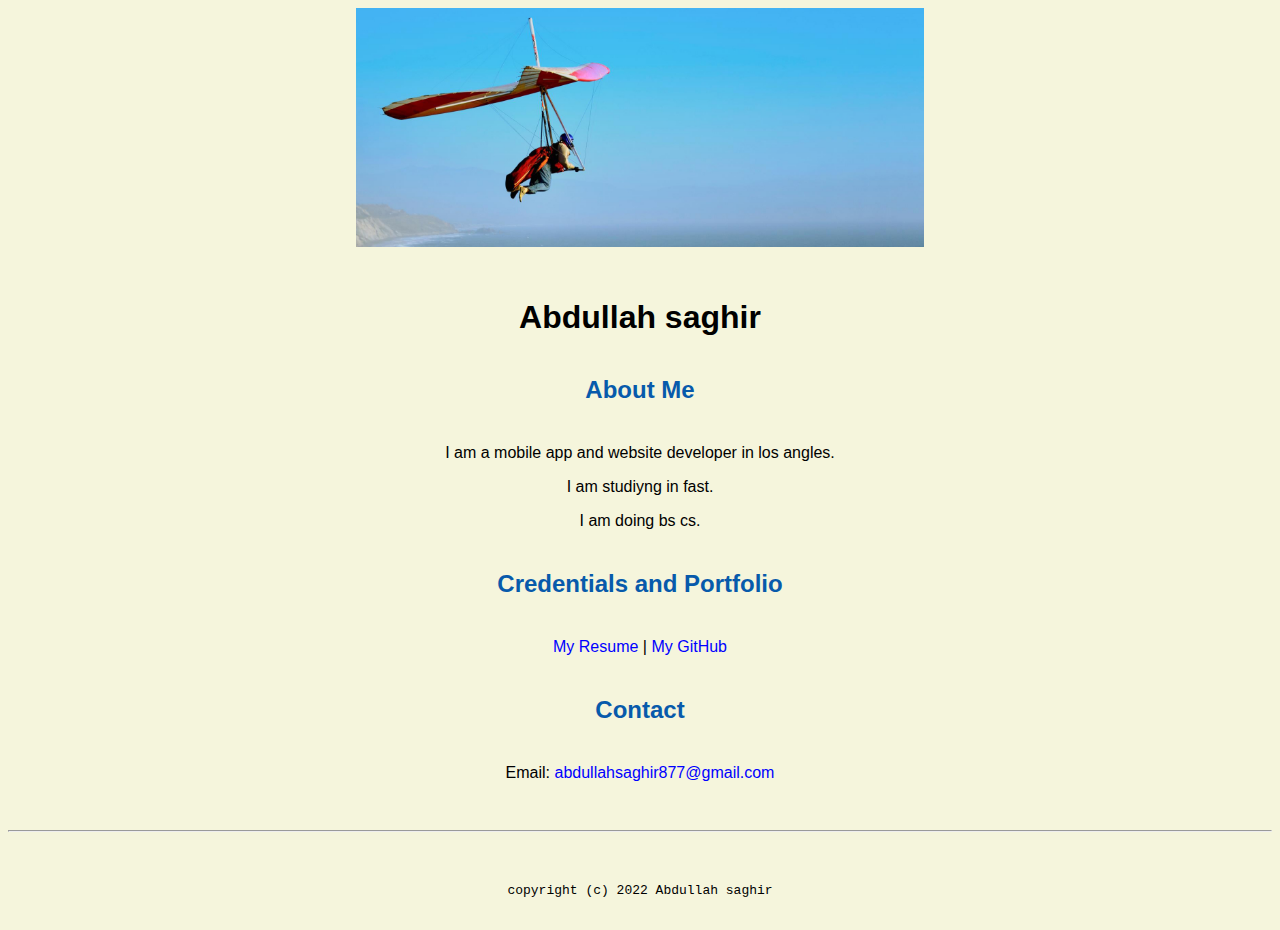
==== index.html @ ab84c0d4 "Update index.html" ====
<!doctype html>

<!-- this is a comment for human! -->

<html lang="en">

  <header>
     <title>Abdullah saghir</title>
     <link rel="stylesheet" href="css/master.css">
     <link rel="FaviconIcon" href="favicon.ico" type="image/x-icon">
     <link rel="shortcut" href="favicon.ico" type="image/x-icon">
     <meta name="viewport" content="width=device=width,initial-scale=1,shrink-to-fit=no">
     <meta name="name" content="Abdullahsaghir">
   
  </header>
  <body>
    <img src="images/banner.jpg" width="45%" alt="banner">
    <h1>Abdullah saghir</h1>
    <h2>About Me</h2>
    <p>I am a mobile app and website developer in los angles.</p>
    <p>I am studiyng in fast.</p>
    <p>I am doing bs cs.</p>
    <h2>Credentials and Portfolio</h2>

    <p><a href="resume.html">My Resume</a> | <a href="https://github.com/Abdullahsaghir">My GitHub</a></p>
    <h2>Contact</h2>

    <p>Email: <a href="mailto:abdullahsaghir877@gmail.com">abdullahsaghir877@gmail.com</a></p>
  </body>

  <footer>
    <hr>
    <code>copyright (c) 2022 Abdullah saghir</code>
  </footer>

</html>
---- css/master.css ----
/* Cascading stylesheet for the website */

/* Text inside these asterisks and slashes are comments for human */

  a {
    color: blue;/* set the text color to blue here */
    text-decoration: none; /* This means we do not want hyperlinks to be underlined */
  }

  a:hover {
    color: red;/* set the text color to red here */
    text-decoration: none; /* This means we do not want hyperlinks to be underlined */
  }

  body {
    background-color: beige;/* set the background color here */
    color: black;/* set the text color to black here */
    font-family: Arial,helvetica,sans-serif;/* set the font here */
    text-align: center;/* set the text alignment here */
   }

  footer {
    margin-top: 2rem;
    margin-bottom: 2rem;
  }

  h1 {
    margin-bottom: 0.5rem;
    margin-top: 3rem;
   }

  h2 {
    color: #075AAB;/* set the text color of to #075AAB here */
    /* set both the bottom margin and top margin to 2.5rem here */
    margin-bottom: 2.5rem;
    margin-top: 2.5rem;
   }

  h3 {
    margin-bottom: 0;
    margin-top: 2rem;
  }

  h4 {
    margin-bottom: 1rem;
    margin-top: 0.5rem;
  }

  h5 {
    margin-top: 0.5rem;
  }

  hr {
    margin-bottom: 3rem;
    margin-top: 3rem;
  }

  /* this controls how the bullet points in the resume page looks */
  ul {
    display: table;
    margin: 0 auto;
    text-align: left;
  }
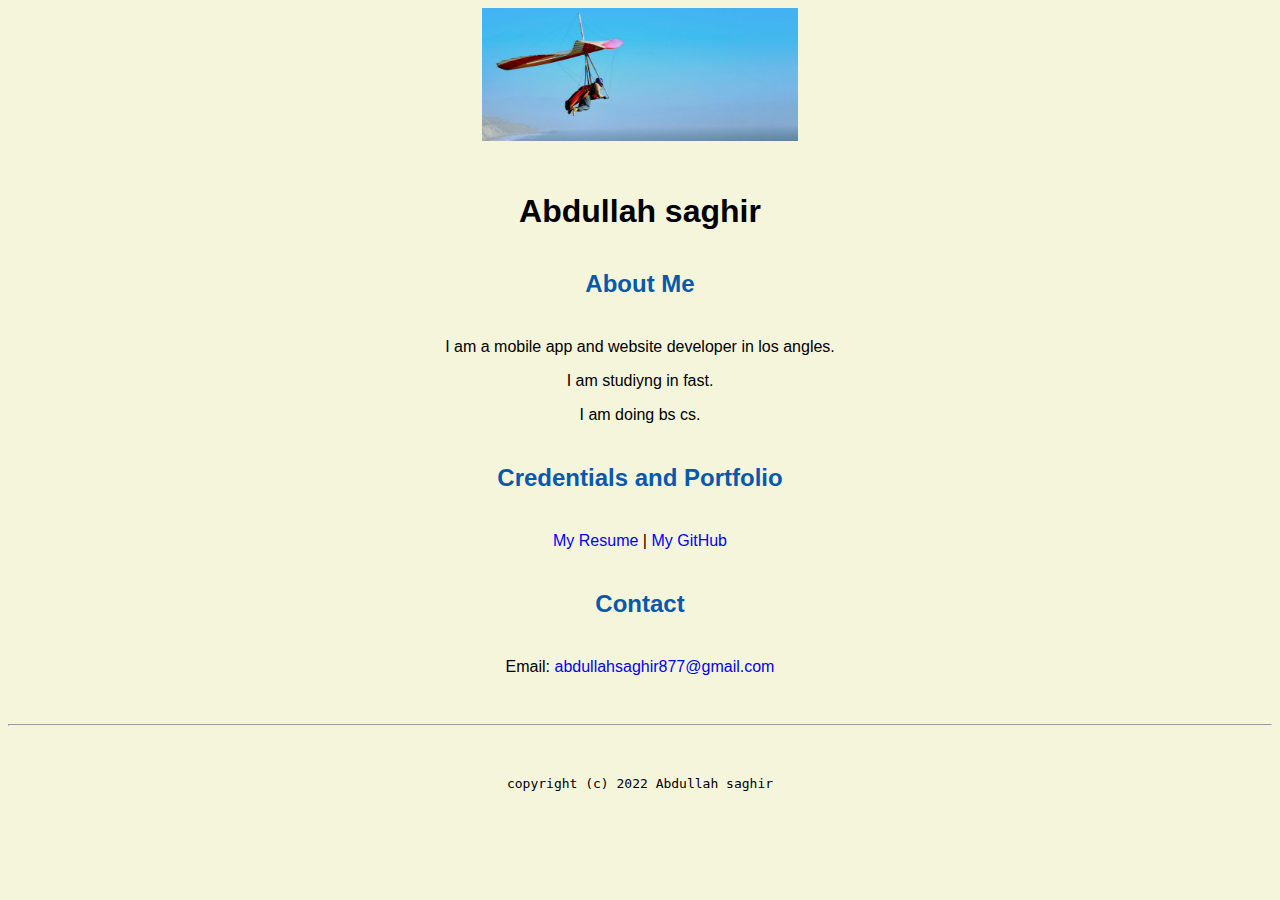
==== commit d8e17313: "Update index.html" ====
--- a/index.html
+++ b/index.html
@@ -14,7 +14,7 @@
    
   </header>
   <body>
-    <img src="images/banner.jpg" width="45%" alt="banner">
+    <img src="images/banner.jpg" width="25%" alt="banner">
     <h1>Abdullah saghir</h1>
     <h2>About Me</h2>
     <p>I am a mobile app and website developer in los angles.</p>
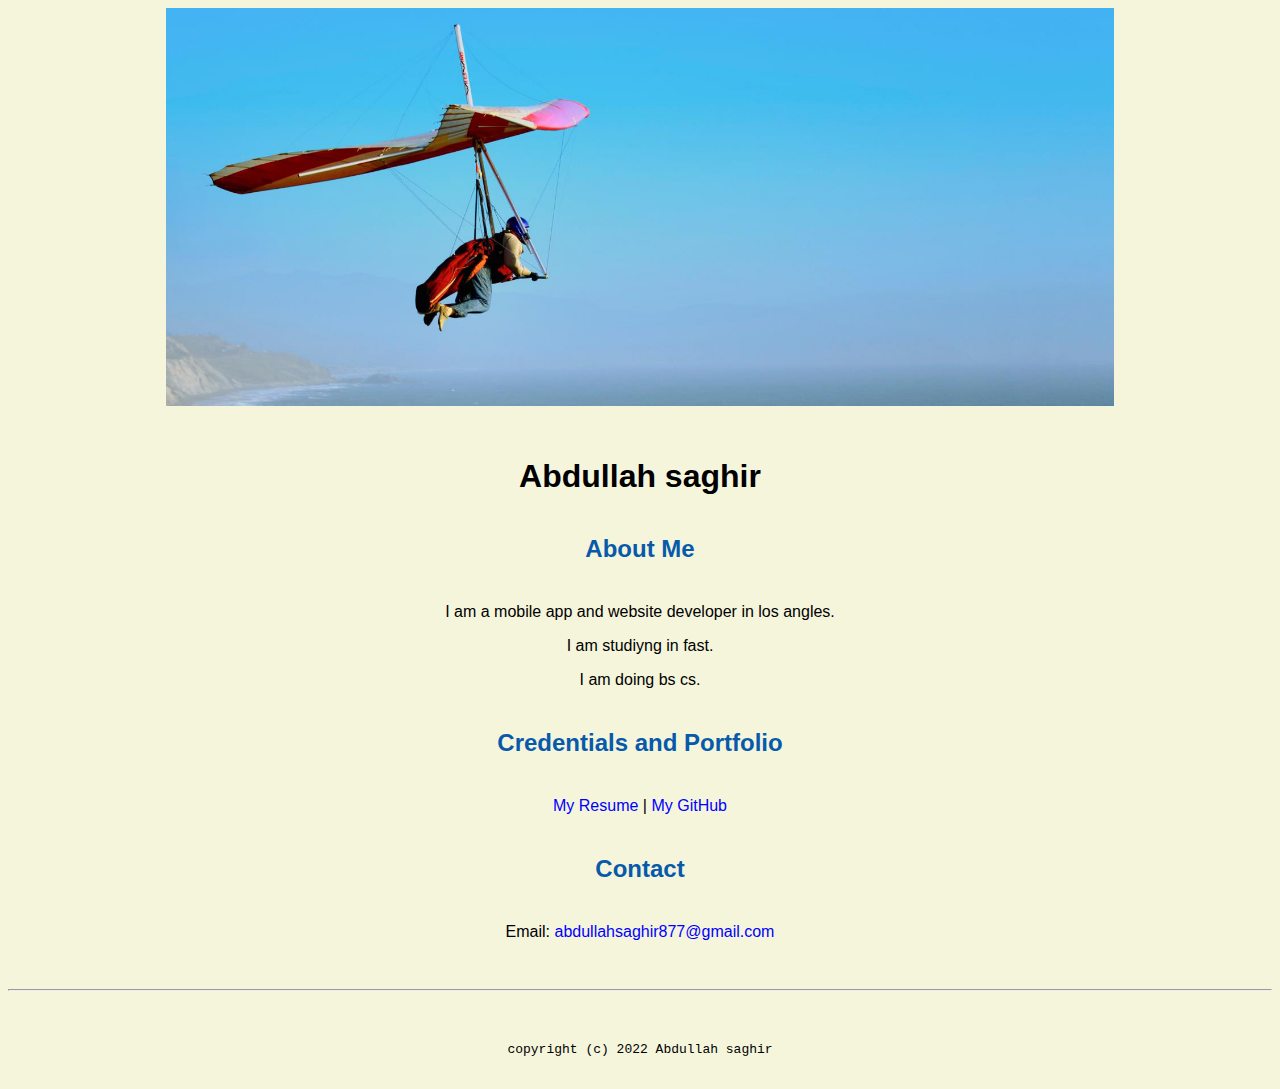
==== commit 7176d8e2: "Update index.html" ====
--- a/index.html
+++ b/index.html
@@ -14,7 +14,7 @@
    
   </header>
   <body>
-    <img src="images/banner.jpg" width="25%" alt="banner">
+    <img src="images/banner.jpg" width="75%" alt="banner">
     <h1>Abdullah saghir</h1>
     <h2>About Me</h2>
     <p>I am a mobile app and website developer in los angles.</p>
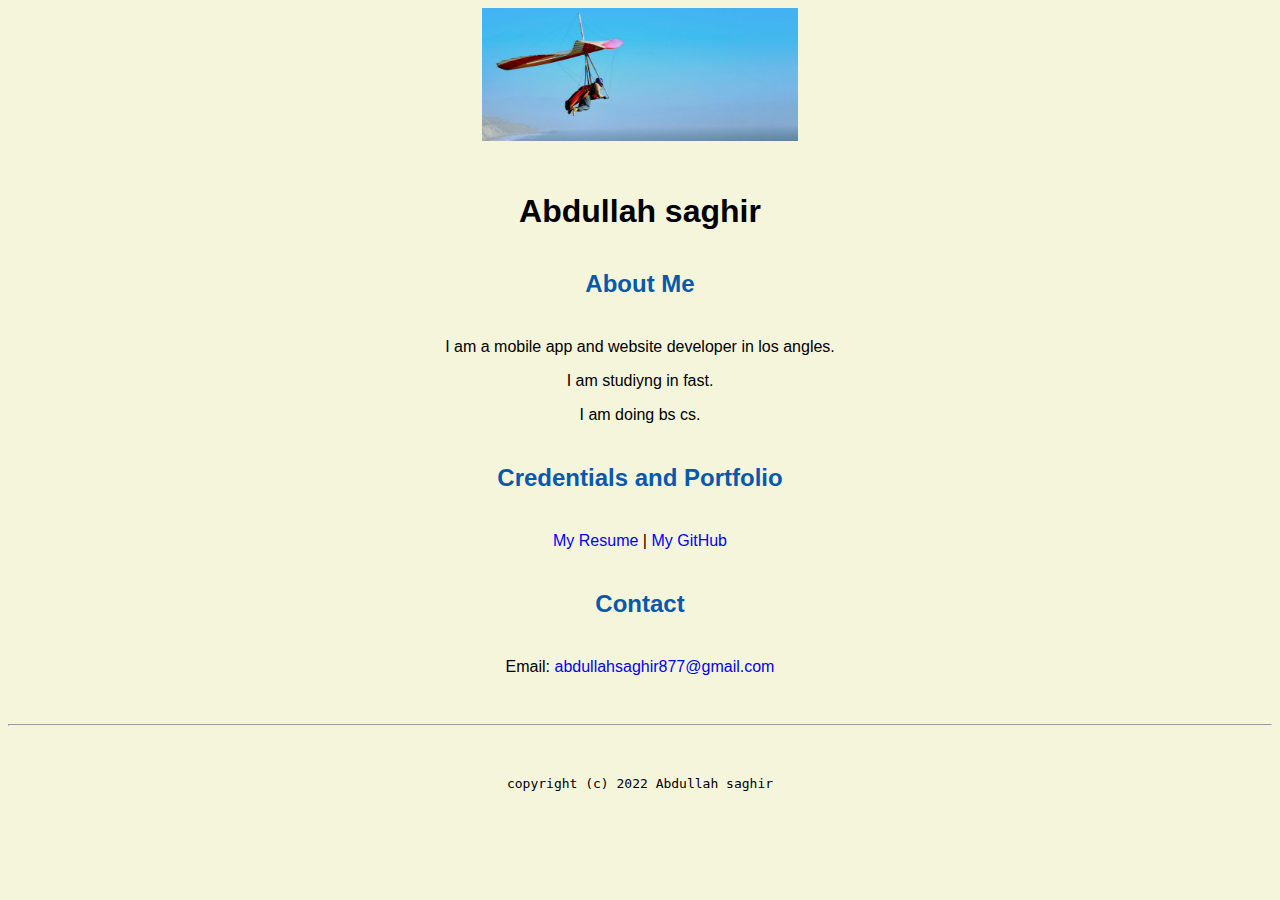
==== commit 71baa945: "Update index.html" ====
--- a/index.html
+++ b/index.html
@@ -14,7 +14,7 @@
    
   </header>
   <body>
-    <img src="images/banner.jpg" width="75%" alt="banner">
+    <img src="images/banner.jpg" width="25%" alt="banner">
     <h1>Abdullah saghir</h1>
     <h2>About Me</h2>
     <p>I am a mobile app and website developer in los angles.</p>
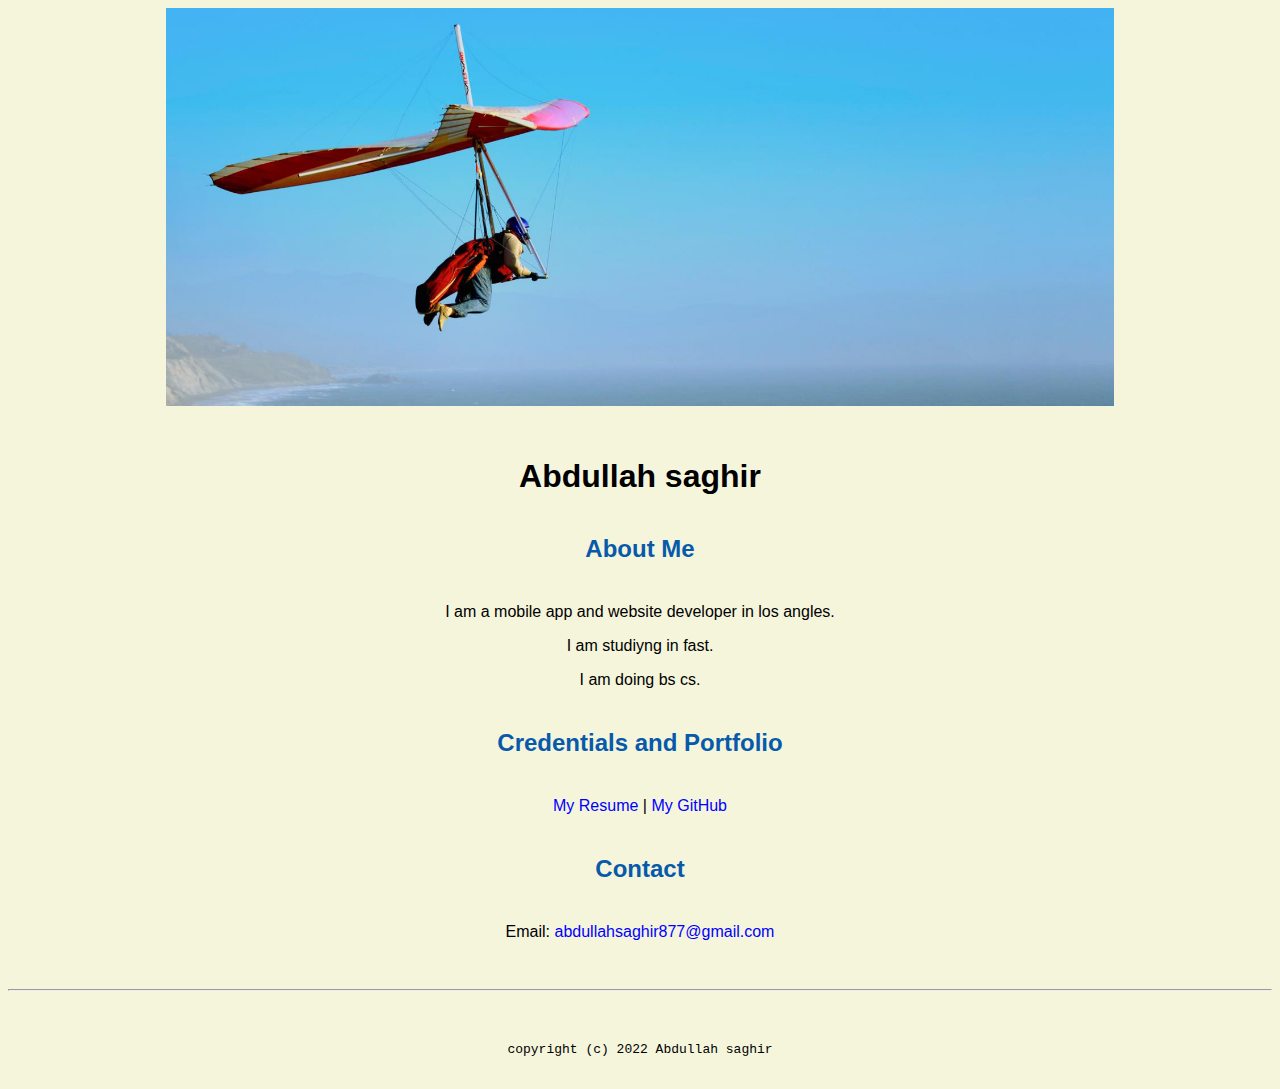
==== commit a7958e72: "Update index.html" ====
--- a/index.html
+++ b/index.html
@@ -14,7 +14,7 @@
    
   </header>
   <body>
-    <img src="images/banner.jpg" width="25%" alt="banner">
+    <img src="images/banner.jpg" width="75%" alt="banner">
     <h1>Abdullah saghir</h1>
     <h2>About Me</h2>
     <p>I am a mobile app and website developer in los angles.</p>
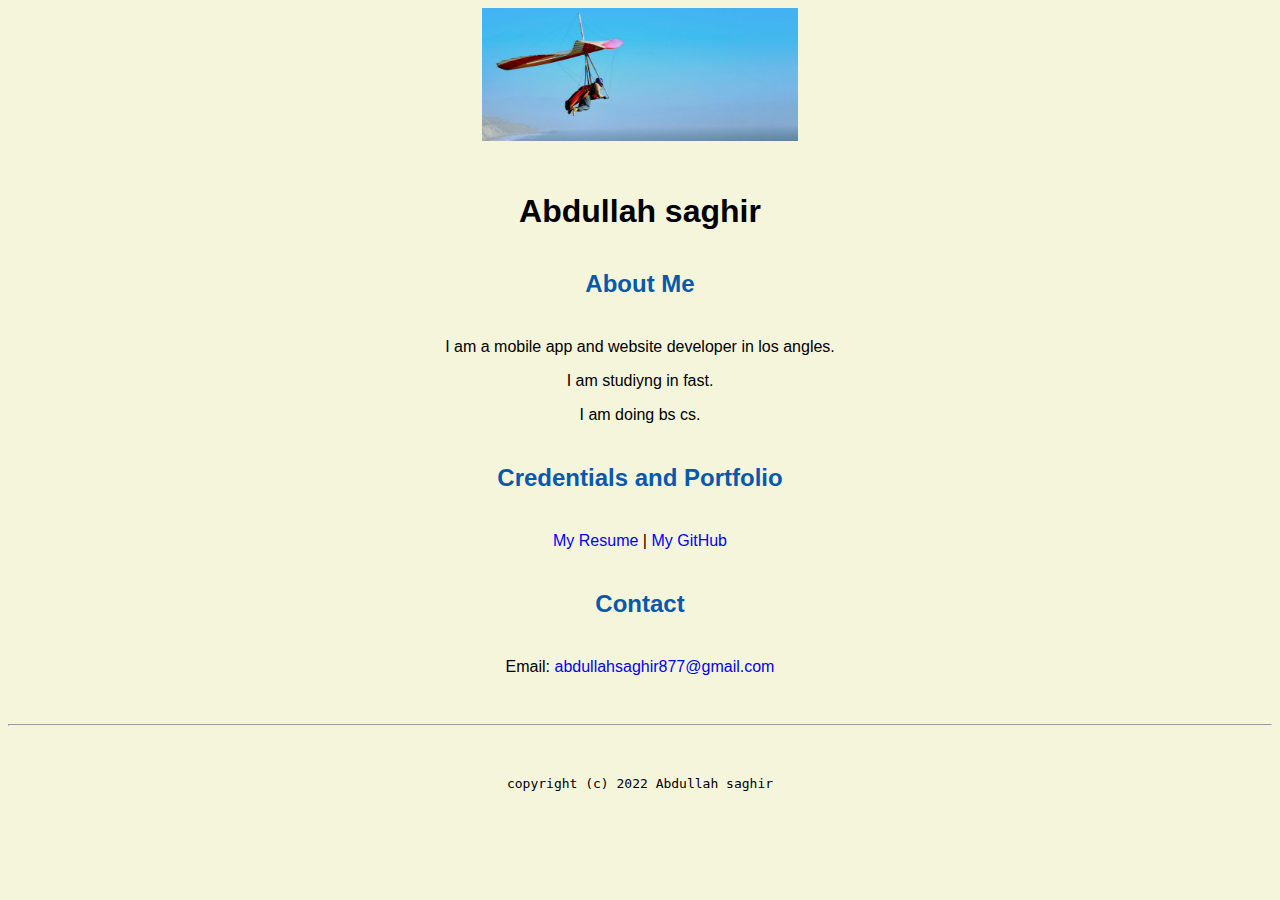
==== commit 34f41bea: "Update index.html" ====
--- a/index.html
+++ b/index.html
@@ -14,7 +14,7 @@
    
   </header>
   <body>
-    <img src="images/banner.jpg" width="75%" alt="banner">
+    <img src="images/banner.jpg" width="25%" alt="banner">
     <h1>Abdullah saghir</h1>
     <h2>About Me</h2>
     <p>I am a mobile app and website developer in los angles.</p>
